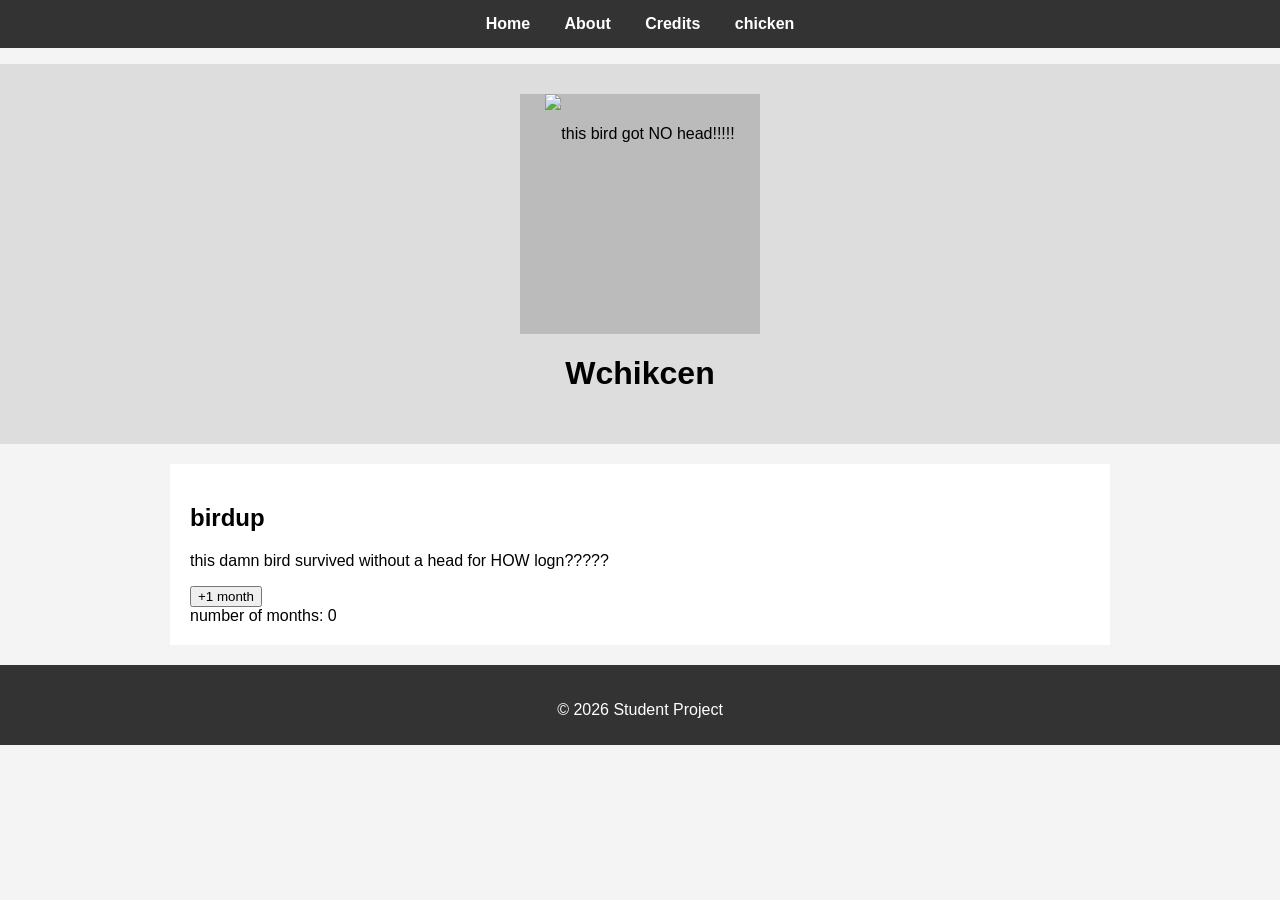
==== index.html @ 63c1cda6 "Add files via upload" ====
<!DOCTYPE html>
<html lang="en">
<head>
  <meta charset="UTF-8">
  <title>Home</title>
  <link rel="stylesheet" href="style.css">
</head>
<body>

<iframe src="nav.html" class="nav-frame"></iframe>

<header class="site-header">
  <div class="logo">
    <img src="assets/chicken.jpg" alt="this bird got NO head!!!!!" style="width:240px;height:240px" class="secret">
    <script src="./secret.js"></script>
  </div>
  <h1>Wchikcen</h1>
</header>

<main class="content">
  <h2>birdup</h2>
  <p>this damn bird survived without a head for HOW logn?????</p>
  <div>
    <button type = "button">+1 month</button>
    <br>
    number of months: <span id="counter">0</span>
  </div>
  <script src="./button.js"></script>
</main>

<iframe src="footer.html" class="footer-frame"></iframe>

</body>
</html>
---- style.css ----
body {
  margin: 0;
  font-family: Arial, sans-serif;
  background: #f4f4f4;
}

.embedded-body {
  margin: 0;
}

.nav-frame {
  width: 100%;
  height: 60px;
  border: none;
}

.footer-frame {
  width: 100%;
  height: 80px;
  border: none;
}

.top-nav {
  background: #333;
  padding: 15px;
  text-align: center;
}

.top-nav a {
  color: white;
  text-decoration: none;
  margin: 0 15px;
  font-weight: bold;
}

.site-header {
  background: #ddd;
  padding: 30px;
  text-align: center;
}

.logo {
  width: 240px;
  height: 240px;
  margin: 0 auto 10px;
  background: #bbb;
  line-height: 80px;
  text-align: center;
}

.content {
  max-width: 900px;
  margin: 20px auto;
  background: white;
  padding: 20px;
}

.site-footer {
  background: #333;
  color: white;
  text-align: center;
  padding: 20px;
}

.hidden-button {
  border: none;
  padding: 0;
  background: none;
}
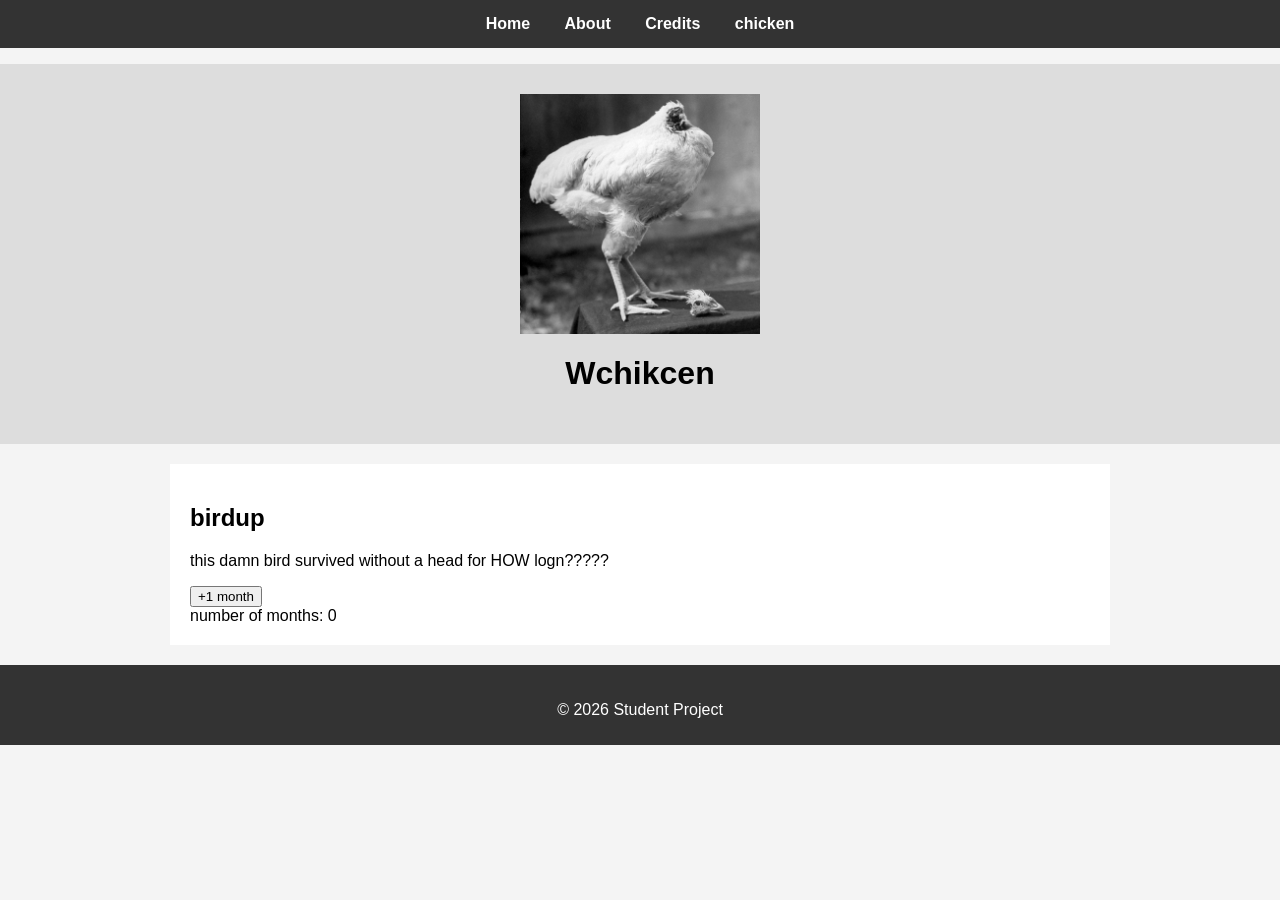
==== commit 2070eb87: "Add files via upload" ====
--- a/index.html
+++ b/index.html
@@ -11,7 +11,7 @@
 
 <header class="site-header">
   <div class="logo">
-    <img src="assets/chicken.jpg" alt="this bird got NO head!!!!!" style="width:240px;height:240px" class="secret">
+    <img id="chicken" src="assets/chicken.jpg" alt="this bird got NO head!!!!!" style="position: relative;">
     <script src="./secret.js"></script>
   </div>
   <h1>Wchikcen</h1>
--- a/style.css
+++ b/style.css
@@ -67,3 +67,8 @@
   padding: 0;
   background: none;
 }
+
+#chicken {
+ width: 240px;
+ height: 240px;
+}
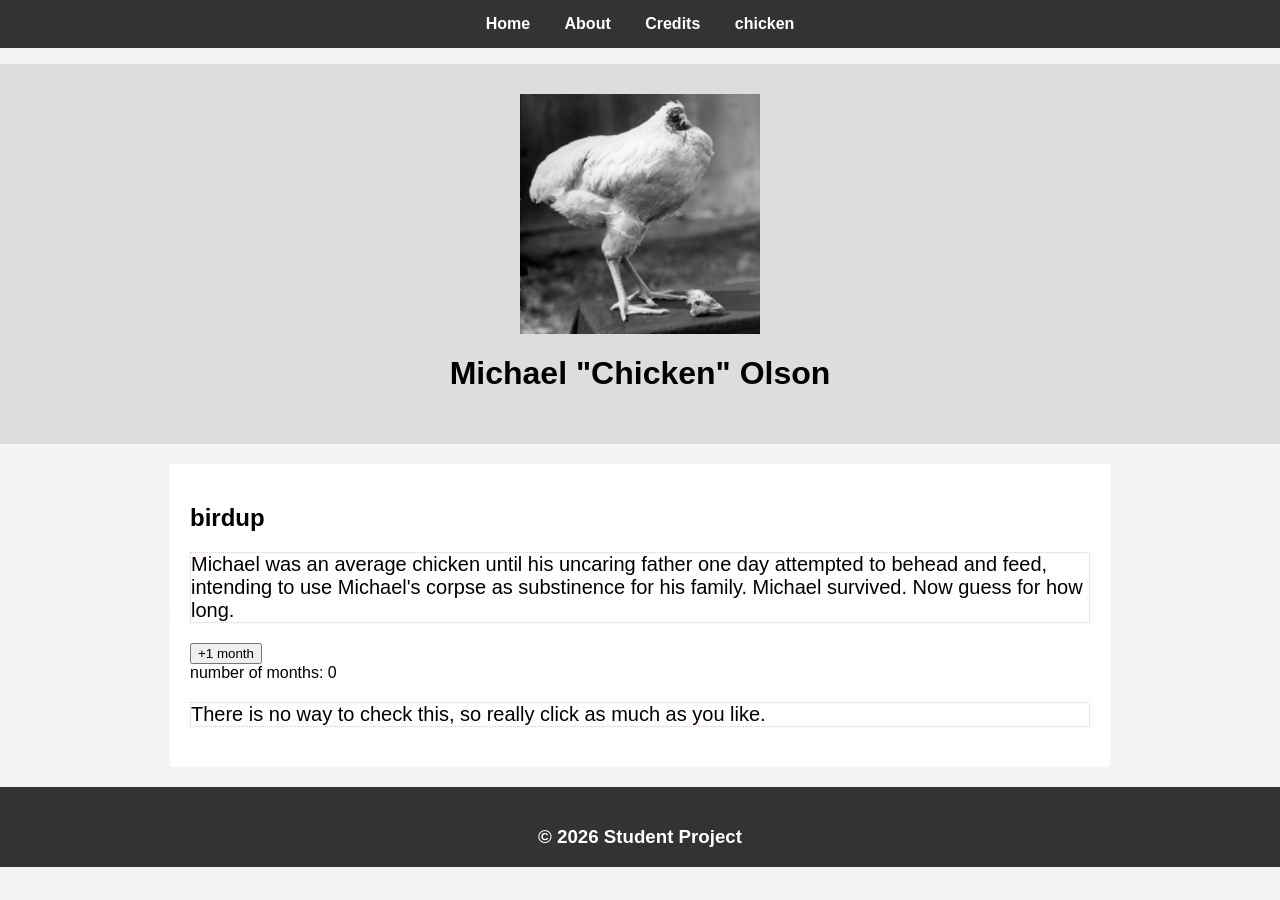
==== commit 6cefb3a6: "new stuff yeaaaa" ====
--- a/index.html
+++ b/index.html
@@ -11,21 +11,22 @@
 
 <header class="site-header">
   <div class="logo">
-    <img id="chicken" src="assets/chicken.jpg" alt="this bird got NO head!!!!!" style="position: relative;">
+    <img id="chicken" src="assets/chicken.jpg" onclick="enlargeImg()" alt="this bird got NO head!!!!!" style="position: relative;">
     <script src="./secret.js"></script>
   </div>
-  <h1>Wchikcen</h1>
+  <h1>Michael "Chicken" Olson</h1>
 </header>
 
 <main class="content">
   <h2>birdup</h2>
-  <p>this damn bird survived without a head for HOW logn?????</p>
+  <p>Michael was an average chicken until his uncaring father one day attempted to behead and feed, intending to use Michael's corpse as substinence for his family. Michael survived. Now guess for how long.</p>
   <div>
     <button type = "button">+1 month</button>
     <br>
     number of months: <span id="counter">0</span>
   </div>
   <script src="./button.js"></script>
+  <p>There is no way to check this, so really click as much as you like.</p>
 </main>
 
 <iframe src="footer.html" class="footer-frame"></iframe>
--- a/style.css
+++ b/style.css
@@ -68,6 +68,12 @@
   background: none;
 }
 
+p {
+  border-style: dotted;
+  border-width: thin;
+  border-color: pink;
+  font-size: 20px;
+}
 #chicken {
  width: 240px;
  height: 240px;
